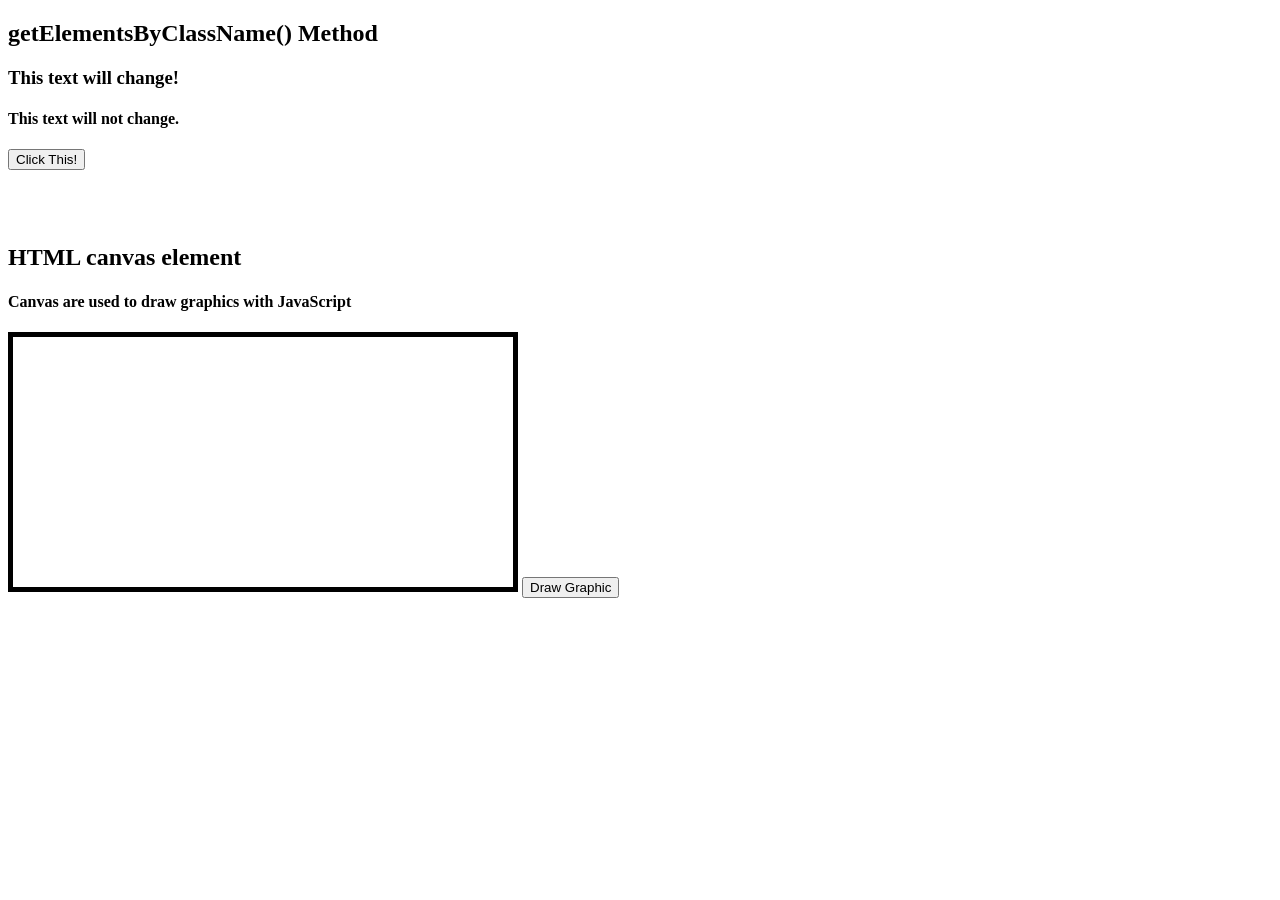
==== Projects/SmallerProjects/HTML_Small.html @ 5a409939 "Did more things" ====
<!DOCTYPE html>
<html>
    <head>
        <script src="./JavaScript_Small.js" defer></script>
    </head>

    <!-----getElementsByClassName Method----->
    <h2>getElementsByClassName() Method</h2>
    <h3 class="Click">This text will change!</h3>
    <h4 class="Click">This text will not change.</h4>
    <button onclick="Hello_World_Function()">Click This!</button>

    <br>
    <br>
    <br>
    <br>

    <h2>HTML canvas element</h2>
    <h4>Canvas are used to draw graphics with JavaScript</h4>
    <canvas id="canvasELEMENT" width="500" height="250" style="border: 5px solid black;"></canvas>
    <button onclick="drawGraphic()">Draw Graphic</button>

</html>
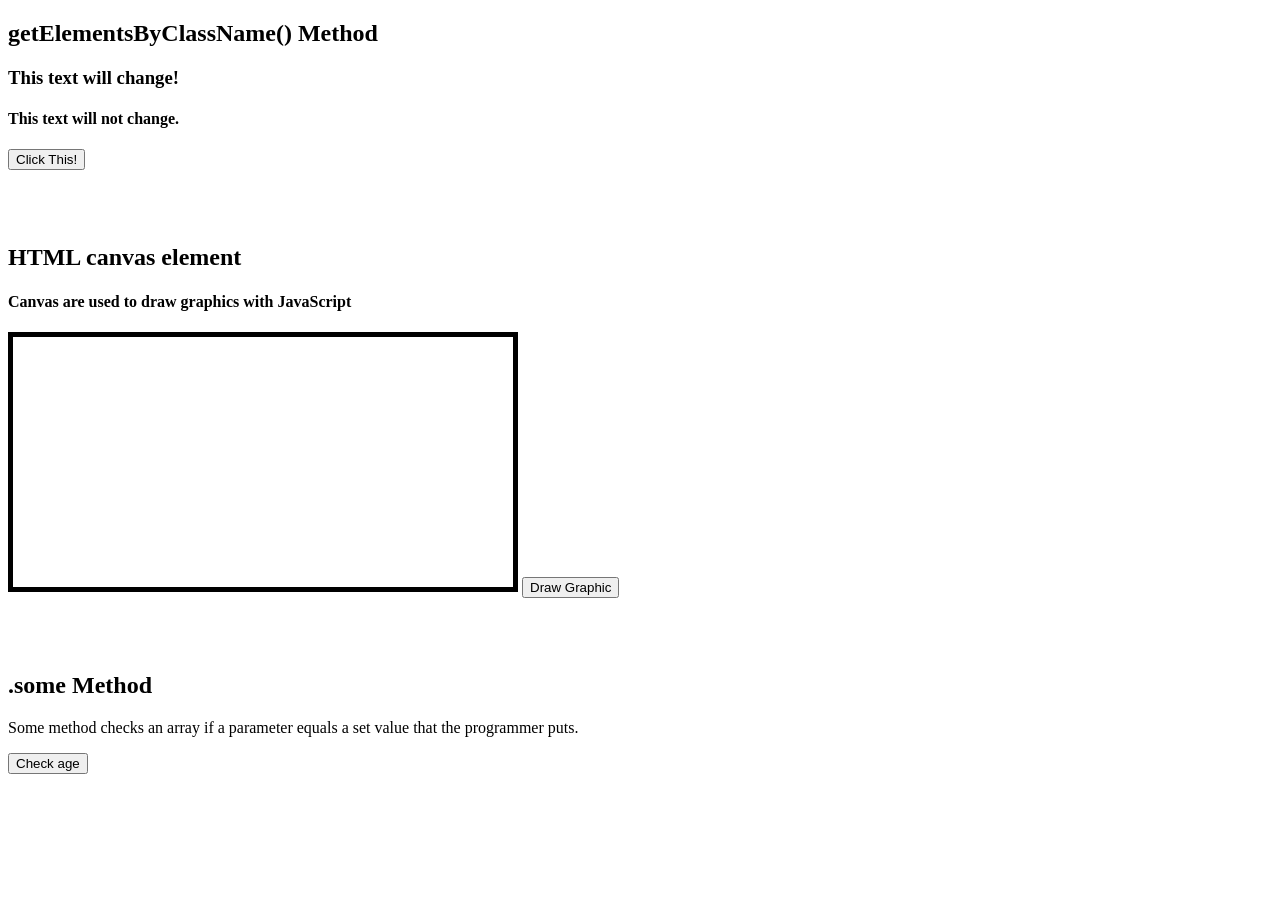
==== commit 9acfe109: "tic tac toe placement is finished" ====
--- a/Projects/SmallerProjects/HTML_Small.html
+++ b/Projects/SmallerProjects/HTML_Small.html
@@ -20,4 +20,21 @@
     <canvas id="canvasELEMENT" width="500" height="250" style="border: 5px solid black;"></canvas>
     <button onclick="drawGraphic()">Draw Graphic</button>
 
+
+    <!--A different way to assign a function-->
+    <script>
+        myFunction = () => "this function was made and assigned differently";
+        window.alert(myFunction())
+    </script>
+
+    <br>
+    <br>
+    <br>
+    <br>
+
+    <h2>.some Method</h2>
+    <p>Some method checks an array if a parameter equals a set value that the programmer puts.</p>
+    <!--.some Method-->
+    <p id="displayAge"></p>
+    <button onclick="someMethod()">Check age</button>
 </html>
